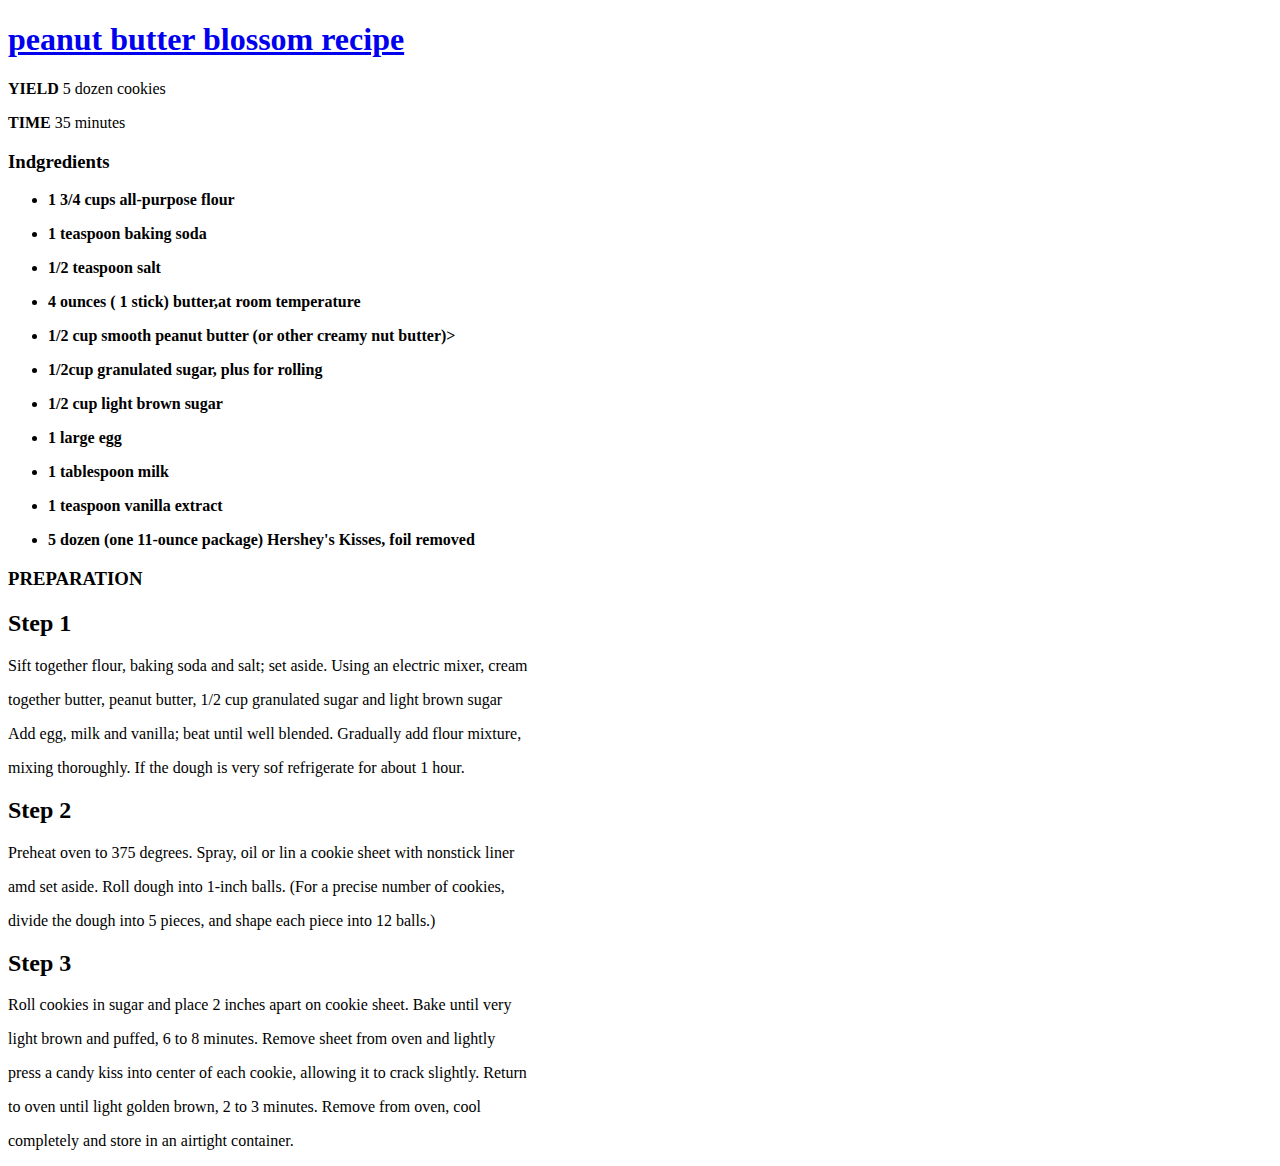
==== recipe/cookie.html @ 43d49e10 "had to reset my project, kept getting errors when trying to push (failed to push some refs to 'githu" ====
<!DOCTYPE html>
<html lang="en">
    <head>
        <meta charset="UTF-8">
        <title>
            cookie recipe 
        </title>
    </head>

    <body>
       <a href="https://cooking.nytimes.com/recipes/1012939-peanut-butter-blossoms"> <h1>peanut butter blossom recipe</h1> </a>
        <p> <strong> YIELD</strong> 5 dozen cookies</p>
        <p> <strong> TIME</strong> 35 minutes</p>  
        <p> <h3> Indgredients </h3></p>
         <p>
           <strong> <ul>
                 <p><li> 1 3/4 cups all-purpose flour</li></p>
                 <p><li> 1 teaspoon baking soda</li> </p>
                <p> <li>  1/2 teaspoon salt</li> </p>
                 <p> <li> 4 ounces ( 1 stick) butter,at room temperature</li> </p>
                <p> <li> 1/2 cup smooth peanut butter (or other creamy nut butter)></li> </p>
                <p> <li> 1/2cup granulated sugar, plus for rolling</li> </p>
                <p> <li> 1/2 cup light brown sugar</li> </p>
                <p> <li> 1  large egg</li></p>
                <p> <li> 1 tablespoon milk</li></p>
                <p> <li> 1 teaspoon vanilla extract</li></p>
                <p> <li> 5 dozen (one 11-ounce package) Hershey's Kisses, foil removed </li></p>

           </ul> </strong>
         </p>
         <p><strong><h3>PREPARATION</h3></strong></p>
         <p> <strong><h2> Step 1</h2> </strong></p>
         <p> Sift together flour, baking soda and salt; set aside. Using an electric mixer, cream</p>
         <p>together butter, peanut butter, 1/2 cup granulated sugar and light brown sugar</p>
         <p> Add egg, milk and vanilla; beat until well blended. Gradually add flour mixture,</p>
         <p>mixing thoroughly. If the dough is very sof refrigerate for about 1 hour.</p>

         <p> <strong><h2> Step 2</h2> </strong></p>
          <p> Preheat oven to 375 degrees. Spray, oil or lin a cookie sheet with nonstick liner</p>
          <p> amd set aside. Roll dough into 1-inch balls. (For a precise number of cookies,</p>
          <p> divide the dough into 5 pieces, and shape each piece into 12 balls.)</p>

          <p> <strong><h2> Step 3</h2> </strong></p>
          <P> Roll cookies in sugar and place 2 inches apart on cookie sheet. Bake until very </P>
          <p> light brown and puffed, 6 to 8 minutes. Remove sheet from oven and lightly</p>
          <p> press a candy kiss into center of each cookie, allowing it to crack slightly. Return </p>
          <p> to oven until light golden brown, 2 to 3 minutes. Remove from oven, cool</p>
          <p> completely and store in an airtight container.</p>
    </body>
</html>
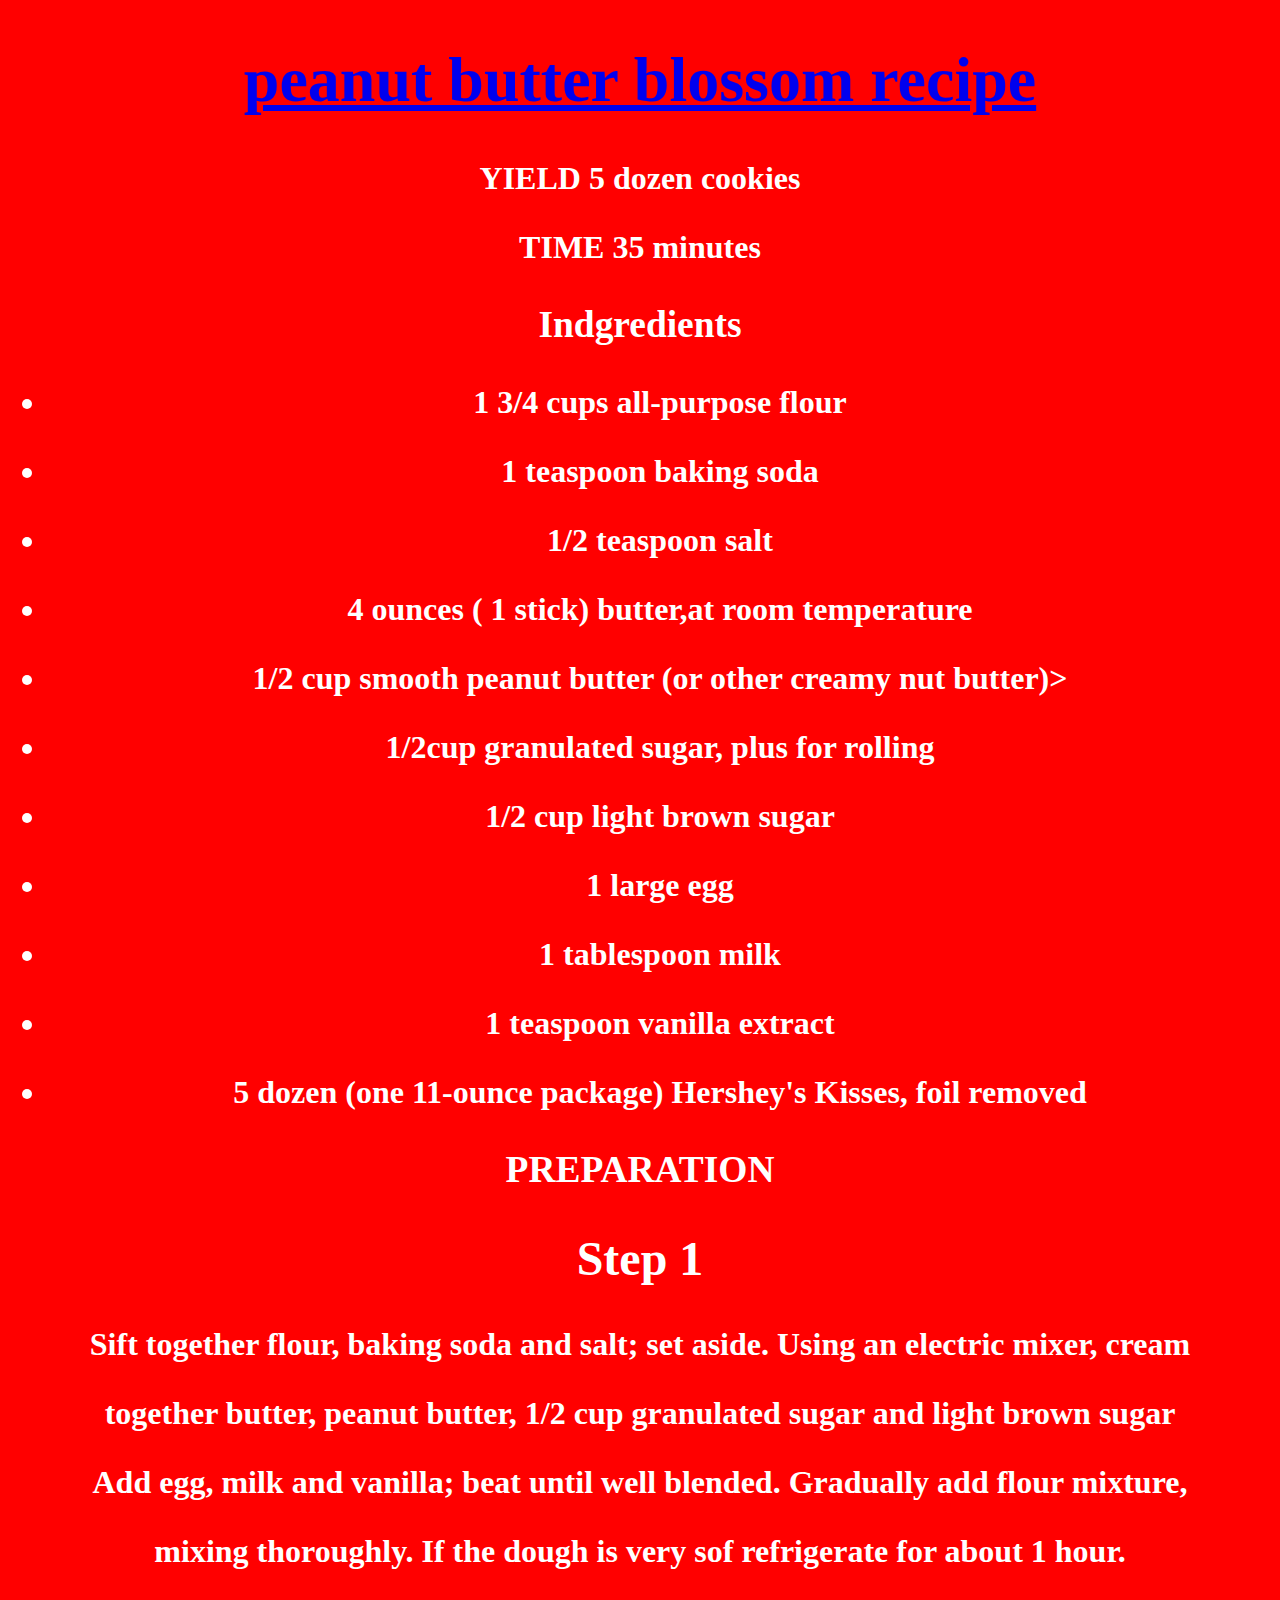
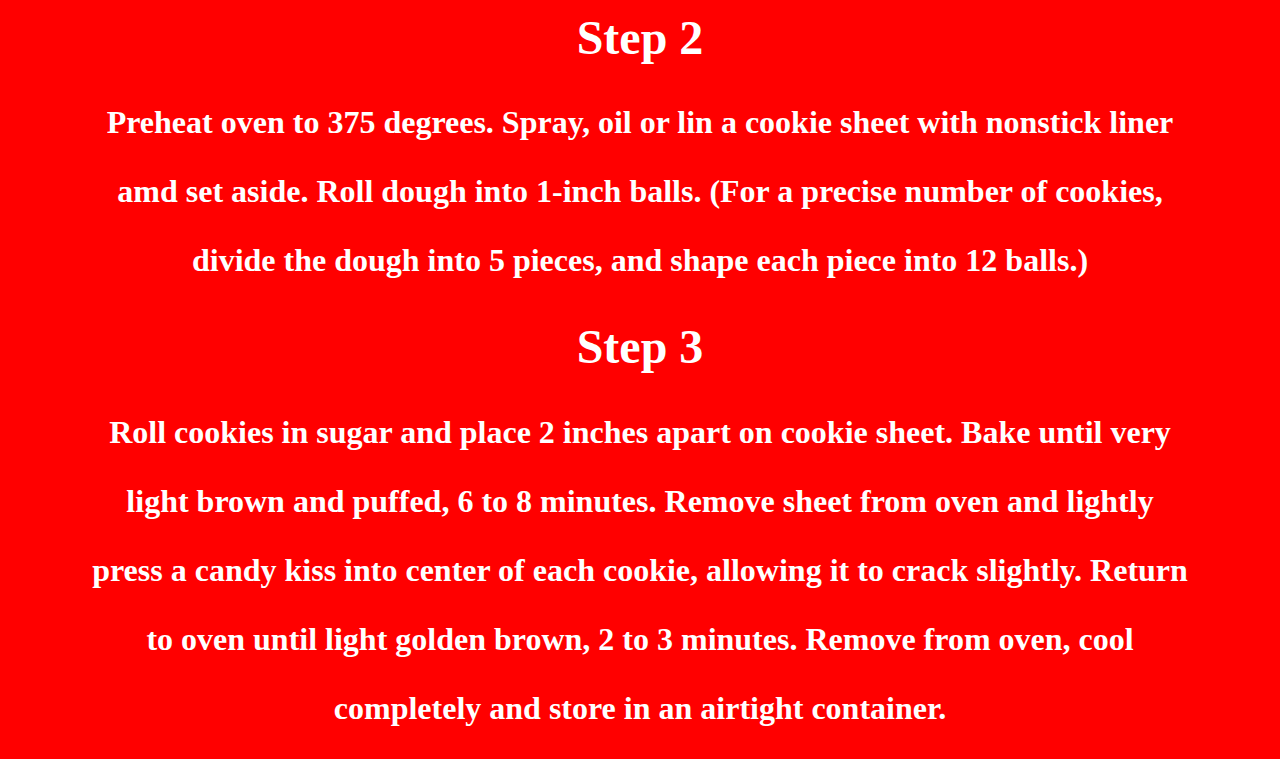
==== commit e3c391c4: "adding css to prject" ====
--- a/recipe/cookie.html
+++ b/recipe/cookie.html
@@ -5,8 +5,10 @@
         <title>
             cookie recipe 
         </title>
+        <link rel="stylesheet" href="style.css">
+        <div class="div"> </div>
     </head>
-
+ 
     <body>
        <a href="https://cooking.nytimes.com/recipes/1012939-peanut-butter-blossoms"> <h1>peanut butter blossom recipe</h1> </a>
         <p> <strong> YIELD</strong> 5 dozen cookies</p>
--- a/recipe/style.css
+++ b/recipe/style.css
@@ -0,0 +1,11 @@
+body {
+ background-color: red;
+ color: white;
+ font-weight: bold;
+ font-family: 'Times New Roman', Times, serif;
+ font-size: 32px;
+ text-align:center
+ 
+ 
+}
+
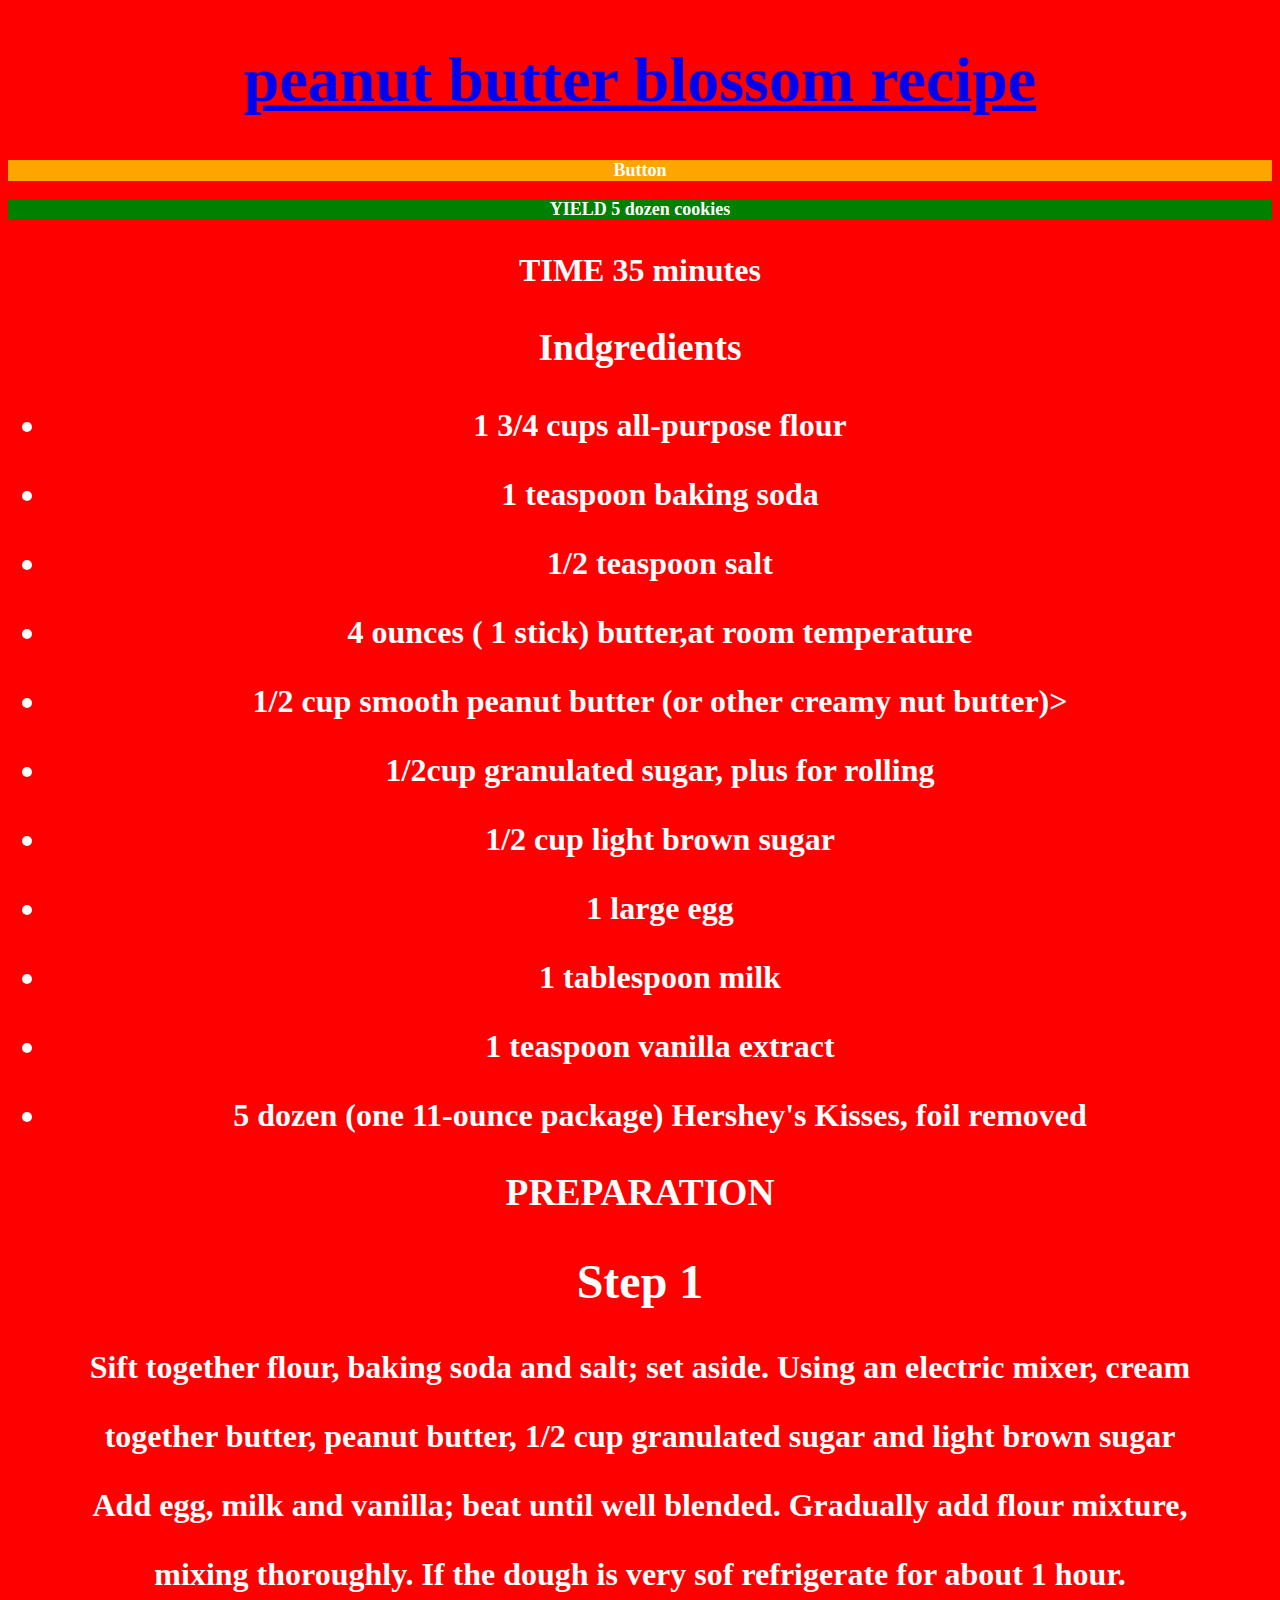
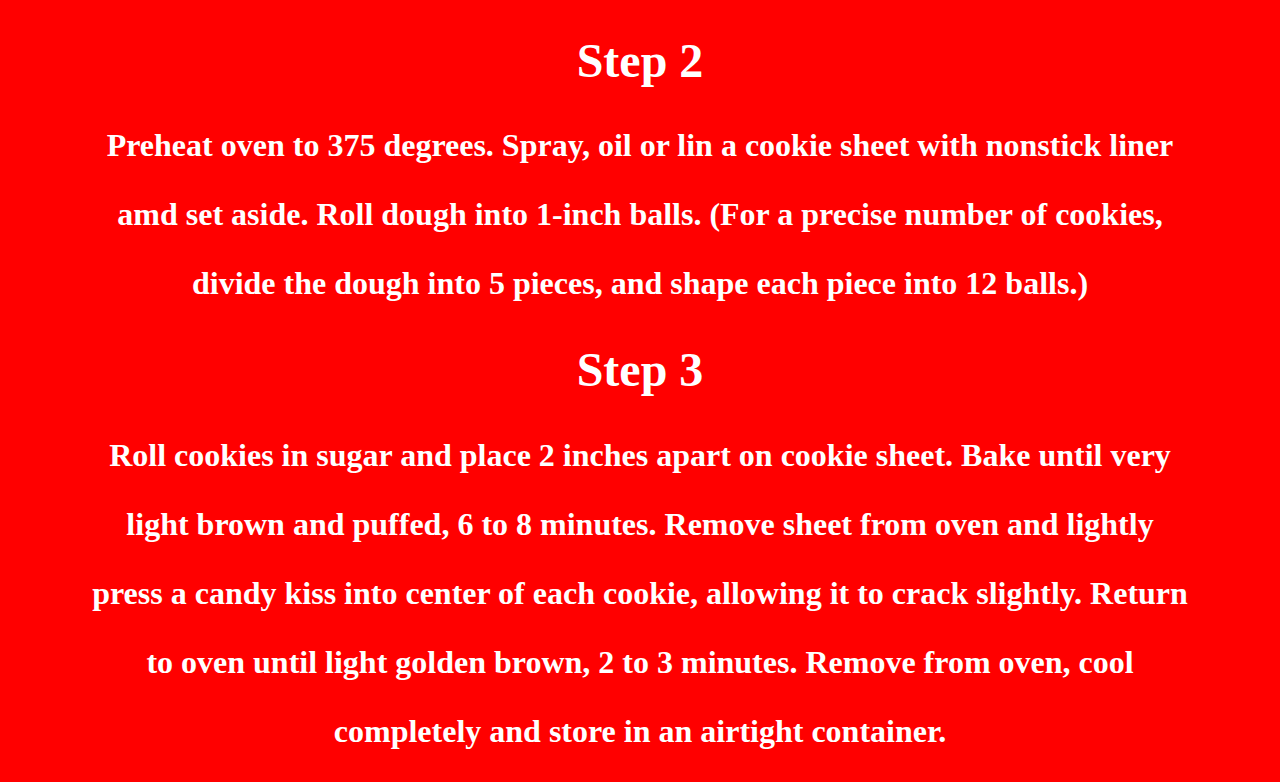
==== commit 542fdcd9: "added css via inline, external, and internal method, its pretty bad, but i still did it" ====
--- a/recipe/cookie.html
+++ b/recipe/cookie.html
@@ -6,12 +6,19 @@
             cookie recipe 
         </title>
         <link rel="stylesheet" href="style.css">
-        <div class="div"> </div>
+        <style>
+            .p{
+                background-color: green;
+                color: white;
+                font-size: 18px;
+            }
+        </style>
     </head>
  
     <body>
        <a href="https://cooking.nytimes.com/recipes/1012939-peanut-butter-blossoms"> <h1>peanut butter blossom recipe</h1> </a>
-        <p> <strong> YIELD</strong> 5 dozen cookies</p>
+       <div style="background-color:orange; font-size:18px"> Button </div>
+        <div class="p"> <p> <strong> YIELD</strong> 5 dozen cookies</p> </div>
         <p> <strong> TIME</strong> 35 minutes</p>  
         <p> <h3> Indgredients </h3></p>
          <p>
--- a/recipe/style.css
+++ b/recipe/style.css
@@ -1,11 +1,13 @@
 body {
- background-color: red;
- color: white;
+    background-color: red;
+    color:white;
  font-weight: bold;
- font-family: 'Times New Roman', Times, serif;
+ font-family:  'serif', Times New Roman, Times, ;
  font-size: 32px;
- text-align:center
+ text-align: center;
  
  
 }
 
+
+
